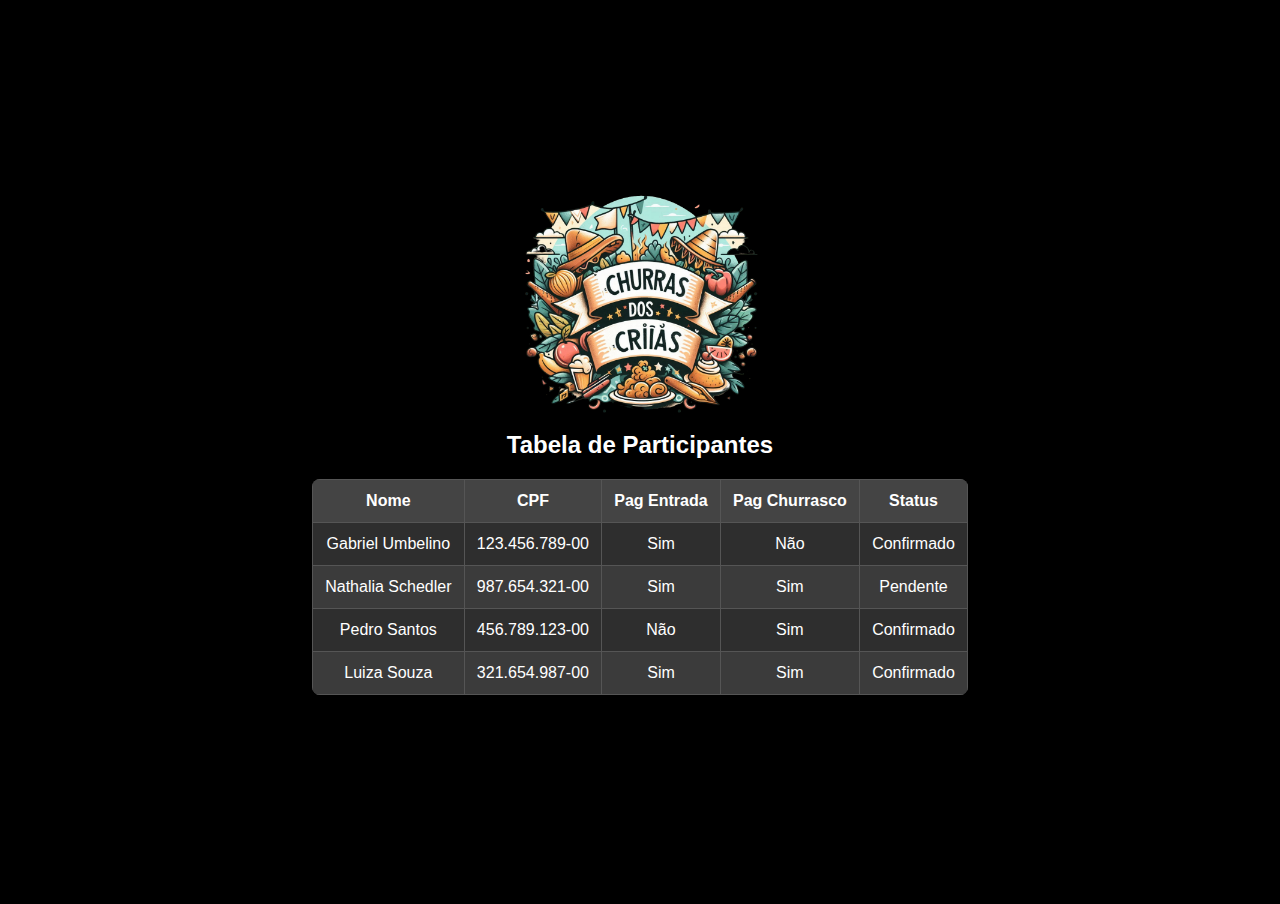
==== index.html @ 6c163210 "First Commit" ====
<!DOCTYPE html>
<html lang="pt-br">
<head>
    <meta charset="UTF-8">
    <meta name="viewport" content="width=device-width, initial-scale=1.0">
    <title>Churras dos Brothers</title>
    <link rel="stylesheet" href="style.css">
</head>
<body>
    <audio id="myAudio" autoplay>
        <source src="/assets/Heavy Is the Crown (Official Audio) - Linkin Park.mp3" type="audio/ogg">
        <source src="/assets/Heavy Is the Crown (Official Audio) - Linkin Park.mp3" type="audio/mpeg">
    </audio>

    <section>
        <div class="background-section">
            <video src="assets/brasa.mp4" autoplay loop muted></video>
        </div>
        <div class="box">
            <div class="content">
                
                <div class="img-content">
                    <img src="/assets/banner escrito churras dos crias (1).png" alt="Imagem com logo">
                </div>

                

                <h2 style="text-align: center; color: white;
                ">Tabela de Participantes</h2>
                
                <div class="table-container">
                    <table>
                        <thead>
                            <tr>
                                <th>Nome</th>
                                <th>CPF</th>
                                <th>Pag Entrada</th>
                                <th>Pag Churrasco</th>
                                <th>Status</th>
                            </tr>
                        </thead>
                        <tbody>
                            <tr>
                                <td>Gabriel Umbelino</td>
                                <td>123.456.789-00</td>
                                <td>Sim</td>
                                <td>Não</td>
                                <td>Confirmado</td>
                            </tr>
                            <tr>
                                <td>Nathalia Schedler</td>
                                <td>987.654.321-00</td>
                                <td>Sim</td>
                                <td>Sim</td>
                                <td>Pendente</td>
                            </tr>
                            <tr>
                                <td>Pedro Santos</td>
                                <td>456.789.123-00</td>
                                <td>Não</td>
                                <td>Sim</td>
                                <td>Confirmado</td>
                            </tr>
                            <tr>
                                <td>Luiza Souza</td>
                                <td>321.654.987-00</td>
                                <td>Sim</td>
                                <td>Sim</td>
                                <td>Confirmado</td>
                            </tr>
                        </tbody>
                    </table>
                </div>
            </div>
        </div>
    </section>

    <script>
        // Ajusta o volume para 5%
        document.getElementById("myAudio").volume = 0.05;
    </script>
</body>
</html>
---- style.css ----
* {
    padding: 0;
    margin: 0;
    font-family: Arial, Helvetica, sans-serif;
    box-sizing: border-box;
}

body {
    width: 100%;
    min-height: 100%;
    background-color: black;
}

section {
    width: 100%;
    height: 100vh;
    position: relative;
}

section .background-section {
    width: 100%;
    height: 100%;
    position: absolute;
}

section .background-section video {
    width: 100%;
    height: 100vh;
    object-fit: cover;
    object-position: center;
}

section .box {
    width: 100%;
    height: 100%;
    position: relative;
    z-index: 1;
    background: linear-gradient(to right, rgba(0, 0, 0, 0.9), transparent);
    display: flex;
    align-items: center;
    justify-content: center;
    color: white;
}

.img-content{
    display: flex;
    justify-content: center;
}

.table-container {
    width: 100%;
    display: flex;
    justify-content: center;
}

img{
    width: 30%;
    height: auto;
}

table {
    width: 80%; /* Ajuste conforme necessário */
    border-collapse: collapse;
    margin: 20px 0;
    background-color: #333; /* Cor de fundo da tabela */
    color: white; /* Cor do texto dentro da tabela */
    border-radius: 8px; /* Bordas arredondadas */
    overflow: hidden;
}

th, td {
    border: 1px solid #555; /* Cor da borda */
    padding: 12px; /* Espaçamento interno */
    text-align: center;
}

th {
    background-color: #444; /* Cor de fundo para o cabeçalho */
}

tbody tr:nth-child(even) {
    background-color: #3b3b3b; /* Cor de fundo para linhas pares */
}

tbody tr:nth-child(odd) {
    background-color: #2e2e2e; /* Cor de fundo para linhas ímpares */
}


#audio {
    display: none;
}
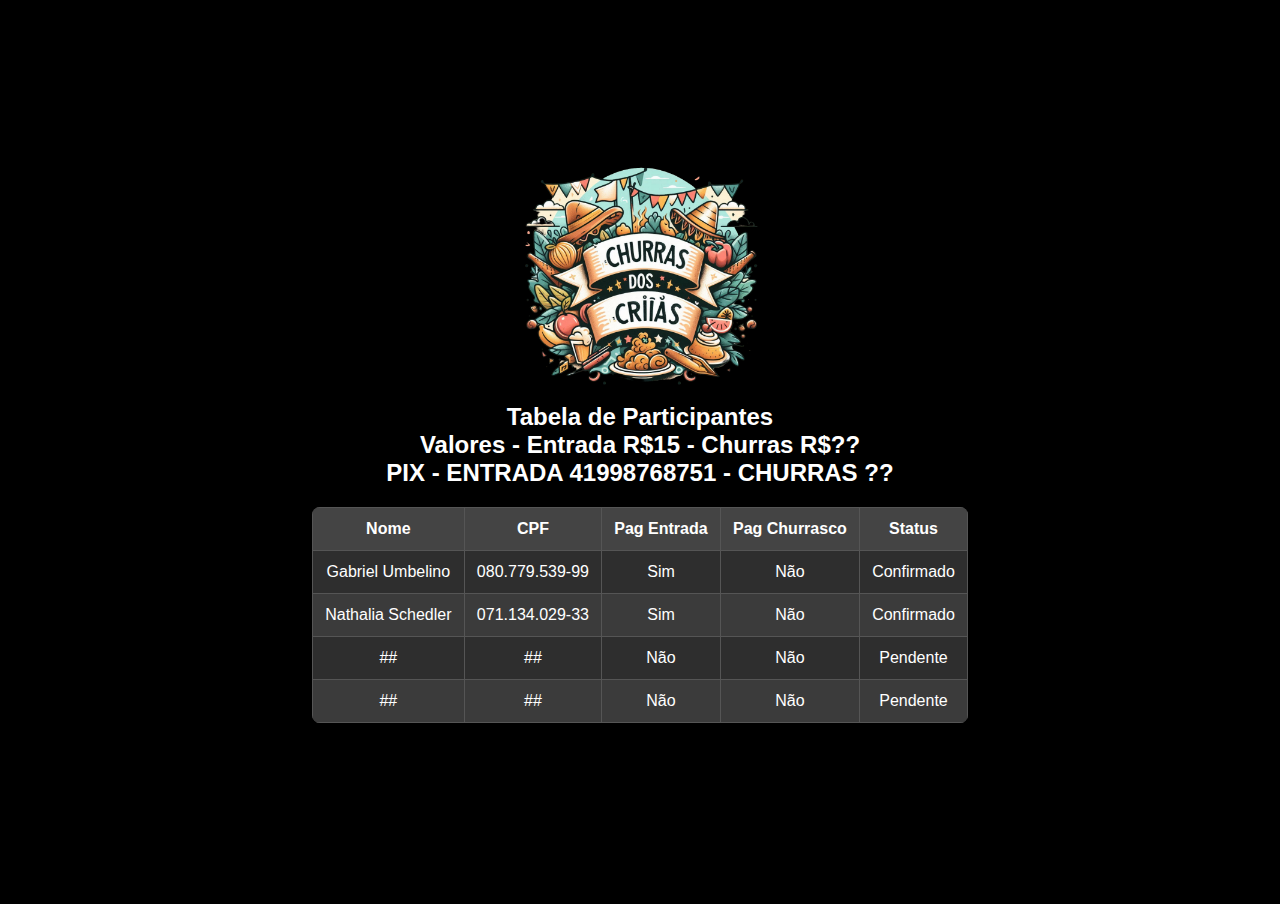
==== commit e68e302e: "Second Commit" ====
--- a/index.html
+++ b/index.html
@@ -27,7 +27,11 @@
 
                 <h2 style="text-align: center; color: white;
                 ">Tabela de Participantes</h2>
-                
+                <h2 style="text-align: center; color: white;
+                ">Valores - Entrada R$15 - Churras R$??</h2>
+                <h2 style="text-align: center; color: white;
+                ">PIX - ENTRADA 41998768751 - CHURRAS ??</h2>
+
                 <div class="table-container">
                     <table>
                         <thead>
@@ -42,31 +46,31 @@
                         <tbody>
                             <tr>
                                 <td>Gabriel Umbelino</td>
-                                <td>123.456.789-00</td>
+                                <td>080.779.539-99</td>
                                 <td>Sim</td>
                                 <td>Não</td>
                                 <td>Confirmado</td>
                             </tr>
                             <tr>
                                 <td>Nathalia Schedler</td>
-                                <td>987.654.321-00</td>
+                                <td>071.134.029-33</td>
                                 <td>Sim</td>
-                                <td>Sim</td>
+                                <td>Não</td>
+                                <td>Confirmado</td>
+                            </tr>
+                            <tr>
+                                <td>##</td>
+                                <td>##</td>
+                                <td>Não</td>
+                                <td>Não</td>
                                 <td>Pendente</td>
                             </tr>
                             <tr>
-                                <td>Pedro Santos</td>
-                                <td>456.789.123-00</td>
+                                <td>##</td>
+                                <td>##</td>
                                 <td>Não</td>
-                                <td>Sim</td>
-                                <td>Confirmado</td>
-                            </tr>
-                            <tr>
-                                <td>Luiza Souza</td>
-                                <td>321.654.987-00</td>
-                                <td>Sim</td>
-                                <td>Sim</td>
-                                <td>Confirmado</td>
+                                <td>Não</td>
+                                <td>Pendente</td>
                             </tr>
                         </tbody>
                     </table>
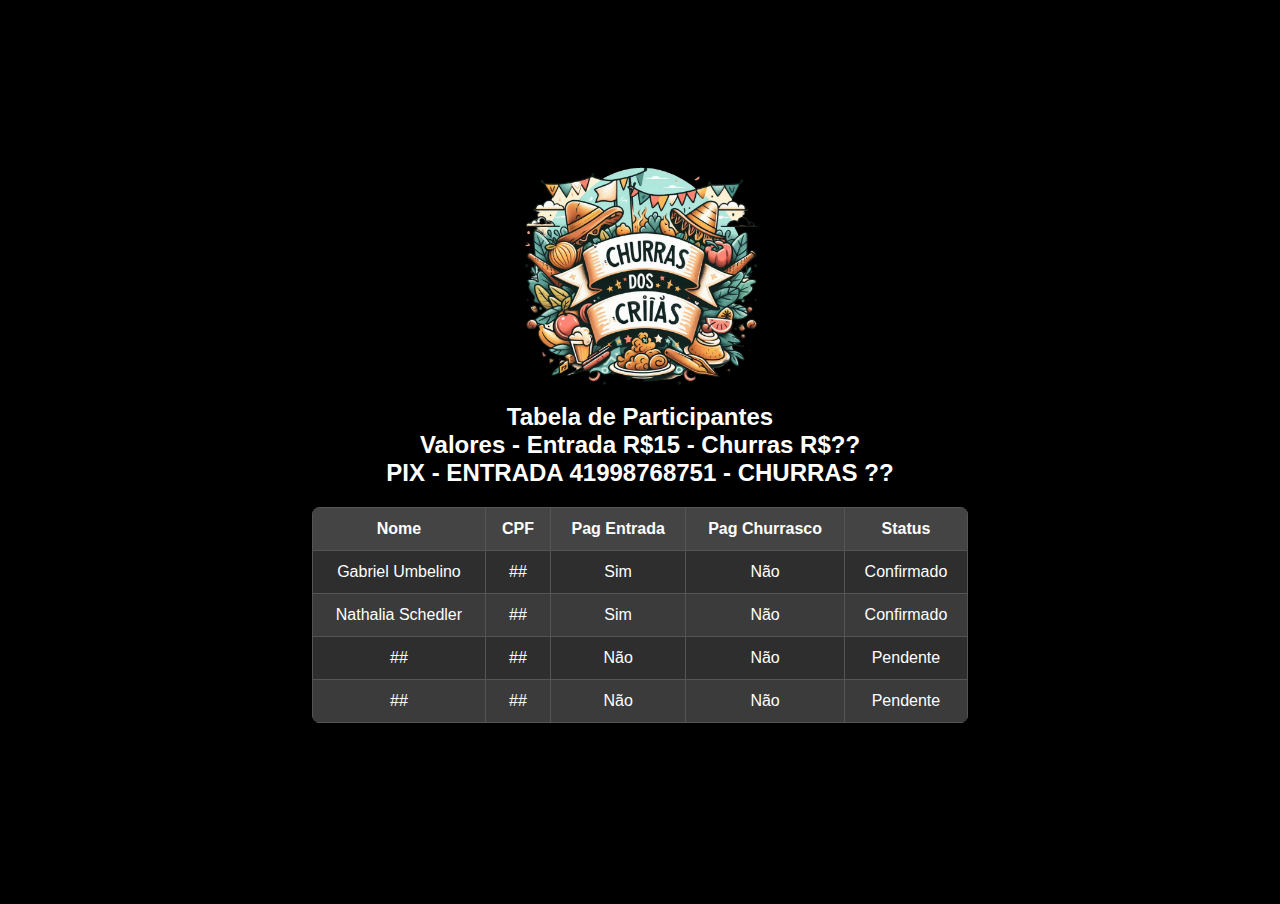
==== commit b82b5e31: "Fix" ====
--- a/index.html
+++ b/index.html
@@ -46,14 +46,14 @@
                         <tbody>
                             <tr>
                                 <td>Gabriel Umbelino</td>
-                                <td>080.779.539-99</td>
+                                <td>##</td>
                                 <td>Sim</td>
                                 <td>Não</td>
                                 <td>Confirmado</td>
                             </tr>
                             <tr>
                                 <td>Nathalia Schedler</td>
-                                <td>071.134.029-33</td>
+                                <td>##</td>
                                 <td>Sim</td>
                                 <td>Não</td>
                                 <td>Confirmado</td>
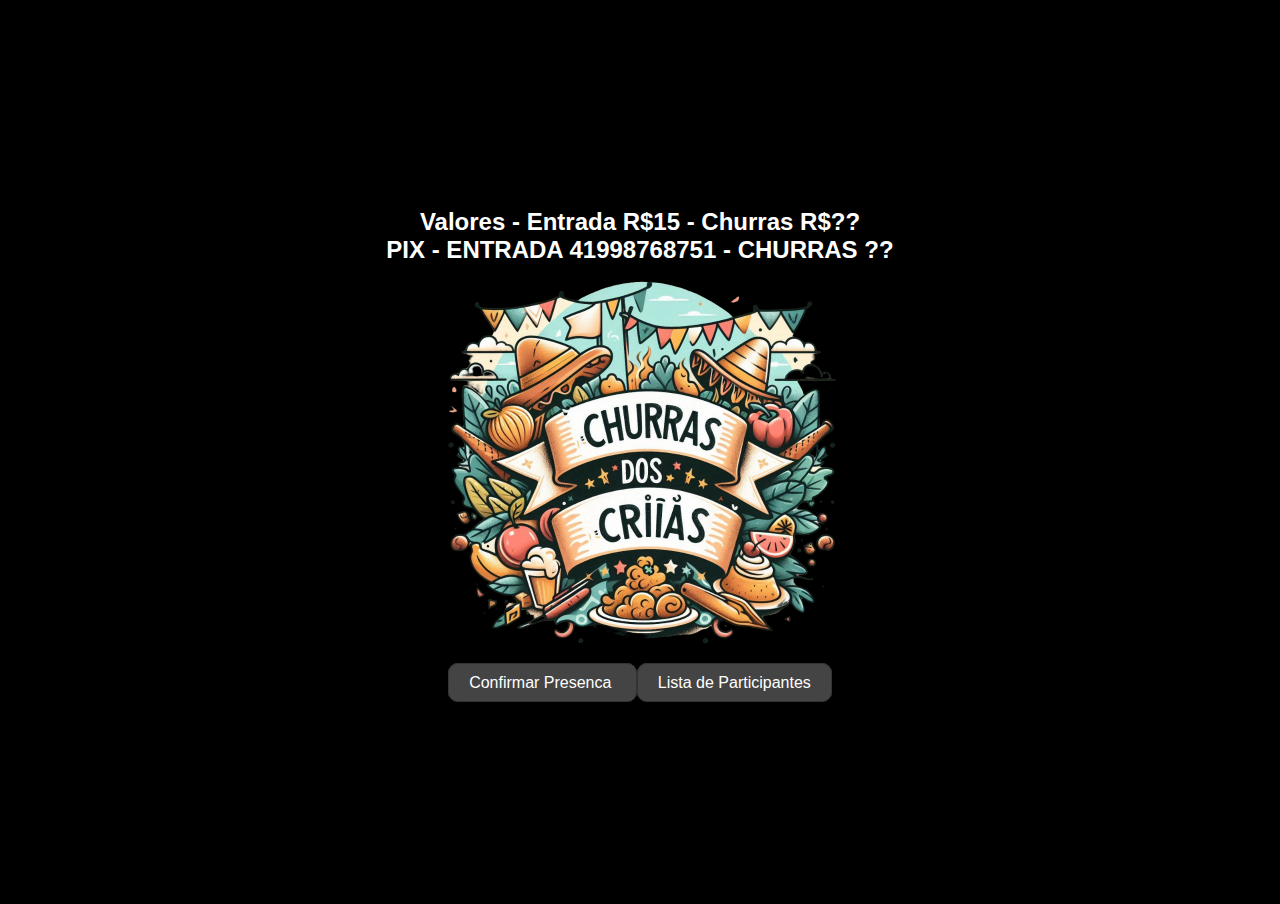
==== commit ea490744: "add page" ====
--- a/index.html
+++ b/index.html
@@ -4,14 +4,9 @@
     <meta charset="UTF-8">
     <meta name="viewport" content="width=device-width, initial-scale=1.0">
     <title>Churras dos Brothers</title>
-    <link rel="stylesheet" href="style.css">
+    <link rel="stylesheet" href="/index.css">
 </head>
 <body>
-    <audio id="myAudio" autoplay>
-        <source src="/assets/Heavy Is the Crown (Official Audio) - Linkin Park.mp3" type="audio/ogg">
-        <source src="/assets/Heavy Is the Crown (Official Audio) - Linkin Park.mp3" type="audio/mpeg">
-    </audio>
-
     <section>
         <div class="background-section">
             <video src="assets/brasa.mp4" autoplay loop muted></video>
@@ -19,69 +14,25 @@
         <div class="box">
             <div class="content">
                 
-                <div class="img-content">
-                    <img src="/assets/banner escrito churras dos crias (1).png" alt="Imagem com logo">
-                </div>
-
-                
-
-                <h2 style="text-align: center; color: white;
-                ">Tabela de Participantes</h2>
                 <h2 style="text-align: center; color: white;
                 ">Valores - Entrada R$15 - Churras R$??</h2>
                 <h2 style="text-align: center; color: white;
                 ">PIX - ENTRADA 41998768751 - CHURRAS ??</h2>
 
-                <div class="table-container">
-                    <table>
-                        <thead>
-                            <tr>
-                                <th>Nome</th>
-                                <th>CPF</th>
-                                <th>Pag Entrada</th>
-                                <th>Pag Churrasco</th>
-                                <th>Status</th>
-                            </tr>
-                        </thead>
-                        <tbody>
-                            <tr>
-                                <td>Gabriel Umbelino</td>
-                                <td>##</td>
-                                <td>Sim</td>
-                                <td>Não</td>
-                                <td>Confirmado</td>
-                            </tr>
-                            <tr>
-                                <td>Nathalia Schedler</td>
-                                <td>##</td>
-                                <td>Sim</td>
-                                <td>Não</td>
-                                <td>Confirmado</td>
-                            </tr>
-                            <tr>
-                                <td>##</td>
-                                <td>##</td>
-                                <td>Não</td>
-                                <td>Não</td>
-                                <td>Pendente</td>
-                            </tr>
-                            <tr>
-                                <td>##</td>
-                                <td>##</td>
-                                <td>Não</td>
-                                <td>Não</td>
-                                <td>Pendente</td>
-                            </tr>
-                        </tbody>
-                    </table>
+                <div class="img-content">
+                    <img src="/assets/logobanner.png" alt="Imagem com logo">
                 </div>
+
+                <div class="content-btn">
+                    <a class="btn" href="https://api.whatsapp.com/send?phone=5541997268640&text=Ol%C3%A1%2C%20%20Por%20favor%2C%20informe%20seu%20nome%20completo%20e%20CPF.%20Mande%20o%20comprovante%20de%20pagamento%20para%20confirmar%20sua%20participacao.">
+                        Confirmar Presenca
+                      </a>
+                    <a href="/listPage.html" class="btn">Lista de Participantes</a>
+                </div>
+                
             </div>
         </div>
     </section>
 
-    <script>
-        // Ajusta o volume para 5%
-        document.getElementById("myAudio").volume = 0.05;
-    </script>
 </body>
-</html>
+</html>--- a/index.css
+++ b/index.css
@@ -0,0 +1,73 @@
+* {
+    padding: 0;
+    margin: 0;
+    font-family: Arial, Helvetica, sans-serif;
+    box-sizing: border-box;
+}
+
+body {
+    width: 100%;
+    min-height: 100%;
+    background-color: black;
+}
+
+section {
+    width: 100%;
+    height: 100vh;
+    position: relative;
+}
+
+section .background-section {
+    width: 100%;
+    height: 100%;
+    position: absolute;
+}
+
+section .background-section video {
+    width: 100%;
+    height: 100vh;
+    object-fit: cover;
+    object-position: center;
+}
+
+section .box {
+    width: 100%;
+    height: 100%;
+    position: relative;
+    z-index: 1;
+    background: linear-gradient(to right, rgba(0, 0, 0, 0.9), transparent);
+    display: flex;
+    align-items: center;
+    justify-content: center;
+    color: white;
+}
+
+.img-content{
+    display: flex;
+    justify-content: center;
+}
+
+.table-container {
+    width: 100%;
+    display: flex;
+    justify-content: center;
+}
+
+img{
+    width: 50%;
+    height: auto;
+}
+
+.content-btn{
+    text-align: center;
+}
+
+.btn {
+    text-decoration: none;
+    background-color: #444;
+    border: 1px solid #333;
+    color: rgb(255, 255, 255);
+    padding: 10px 20px;
+    border-radius: 10px;
+    cursor: pointer;
+  }